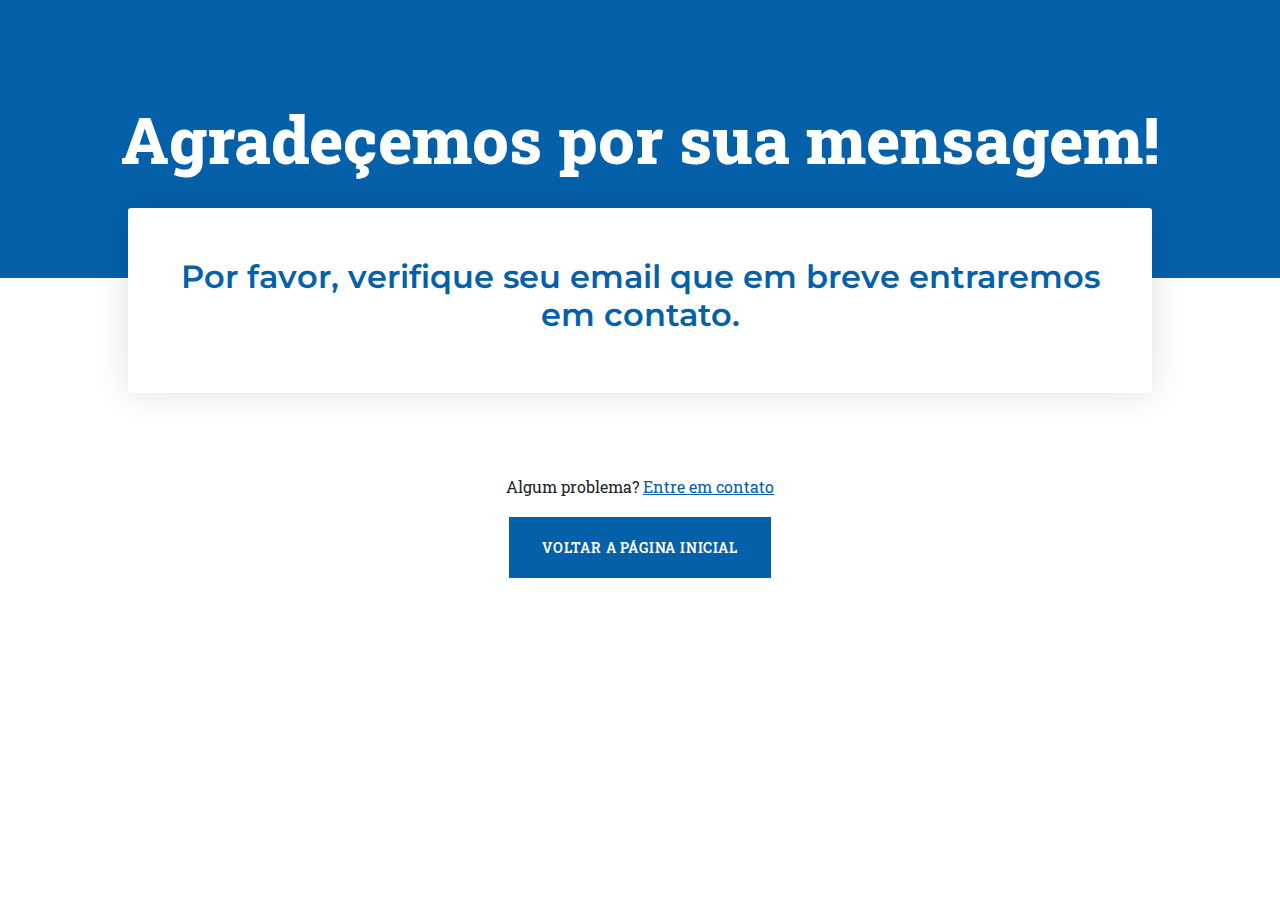
==== registro.html @ 8c332ca9 "registro.html, style.css updted via vscode PC:2" ====
<!DOCTYPE html>
<html lang="en">

<head>
    <meta charset="UTF-8">
    <meta name="viewport" content="width=device-width, initial-scale=1.0">
    <title>Obrigado pelo seu contato!</title>
    <!-- Icon-->
    <link rel="icon" type="image" href="assets/blue-icon-mtfiscal.png" />
    <!-- CSS / Bootstrap -->
    <link href="css/styles.css" rel="stylesheet" />
    <!-- Google fonts-->
    <link href="https://fonts.googleapis.com/css?family=Montserrat:400,700" rel="stylesheet" type="text/css" />
    <link href="https://fonts.googleapis.com/css?family=Roboto+Slab:400,100,300,700" rel="stylesheet" type="text/css" />
    <script defer>
        !function (f, b, e, v, n, t, s) {
            if (f.fbq) return; n = f.fbq = function () {
                n.callMethod ?
                    n.callMethod.apply(n, arguments) : n.queue.push(arguments)
            };
            if (!f._fbq) f._fbq = n; n.push = n; n.loaded = !0; n.version = '2.0';
            n.queue = []; t = b.createElement(e); t.async = !0;
            t.src = v; s = b.getElementsByTagName(e)[0];
            s.parentNode.insertBefore(t, s)
        }(window, document, 'script',
            'https://connect.facebook.net/en_US/fbevents.js');
        fbq('init', '239239482577575');
        fbq('track', 'PageView');
    </script>
    <noscript><img height="1" width="1" style="display:none"
            src="https://www.facebook.com/tr?id=239239482577575&ev=PageView&noscript=1" /></noscript>
    <!-- End Meta Pixel Code -->
</head>

<body>
    <main>
        <div class="thankyou-page">
            <div class="_header">
                <h1>Agradeçemos por sua mensagem!</h1>
            </div>
            <div class="_body">
                <div class="_box">
                    <h2>
                      Por favor, verifique seu email que em breve entraremos em contato.
                    </h2>
                </div>
            </div>
        </div>
    </main>
    <footer>
        <div class="_footer">
            <p>Algum problema? <a href="https://www.instagram.com/mtfiscal/">Entre em contato</a> </p>
            <a class="btn" href="./index.html">Voltar a página inicial</a>
        </div>
    </footer>

</body>

</html>
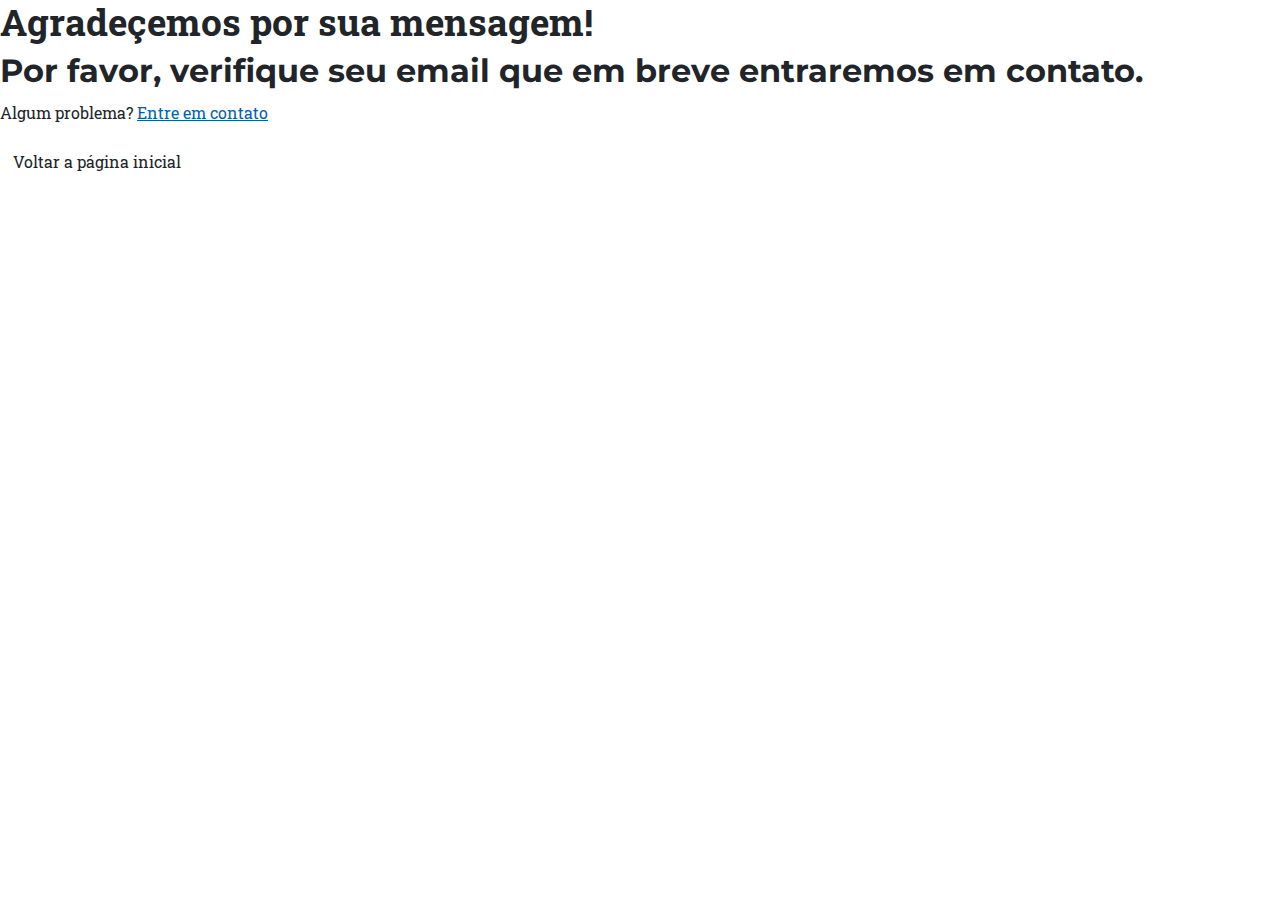
==== commit 5b1fbb5b: "Updated via vscode PC:1" ====
--- a/registro.html
+++ b/registro.html
@@ -8,7 +8,7 @@
     <!-- Icon-->
     <link rel="icon" type="image" href="assets/blue-icon-mtfiscal.png" />
     <!-- CSS / Bootstrap -->
-    <link href="css/styles.css" rel="stylesheet" />
+    <link href="css/styles.css" rel="stylesheet"/>
     <!-- Google fonts-->
     <link href="https://fonts.googleapis.com/css?family=Montserrat:400,700" rel="stylesheet" type="text/css" />
     <link href="https://fonts.googleapis.com/css?family=Roboto+Slab:400,100,300,700" rel="stylesheet" type="text/css" />
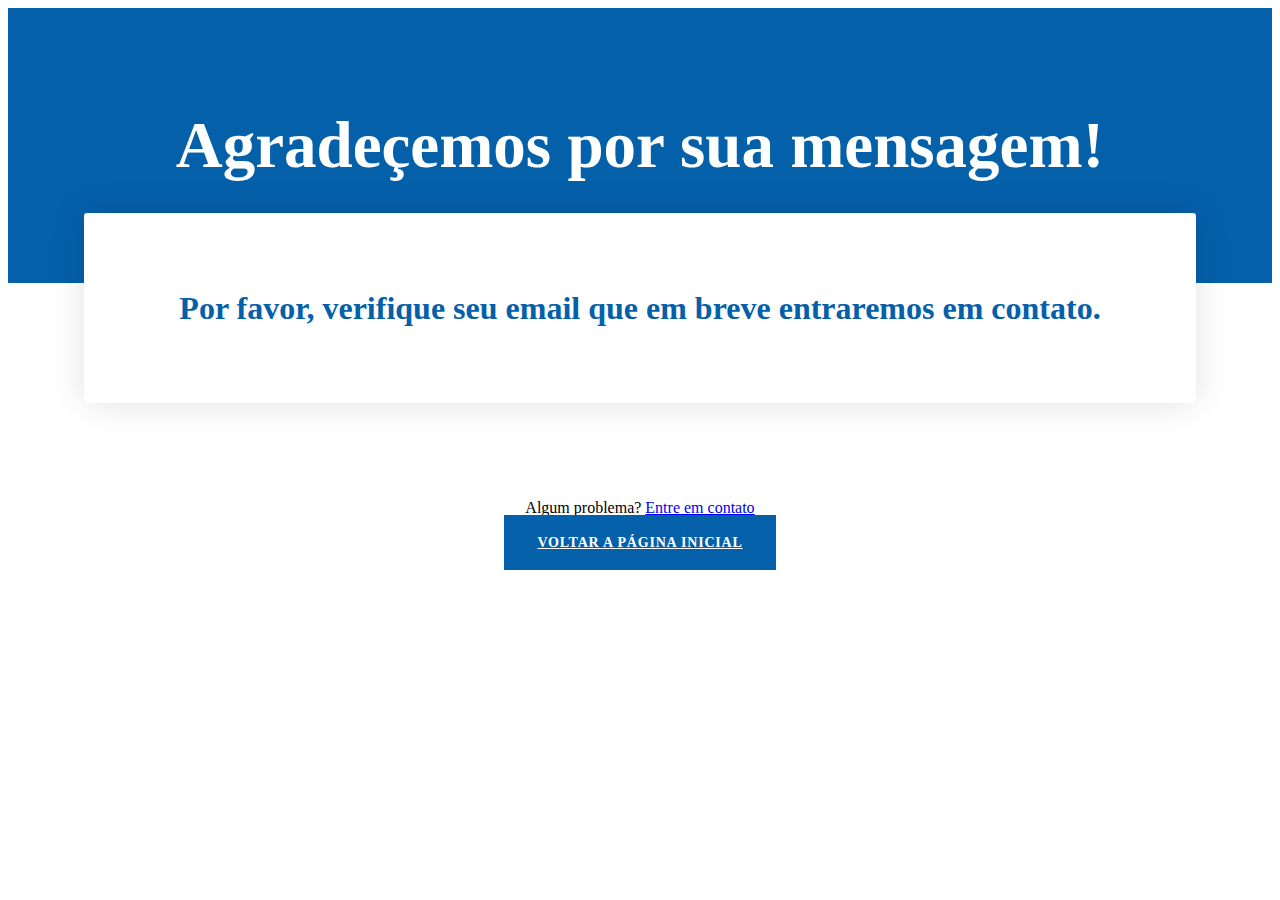
==== commit 5fbc2e45: "Updated via vscode PC:1" ====
--- a/registro.html
+++ b/registro.html
@@ -8,7 +8,7 @@
     <!-- Icon-->
     <link rel="icon" type="image" href="assets/blue-icon-mtfiscal.png" />
     <!-- CSS / Bootstrap -->
-    <link href="css/styles.css" rel="stylesheet"/>
+    <link href="./css/registro.css" rel="stylesheet"/>
     <!-- Google fonts-->
     <link href="https://fonts.googleapis.com/css?family=Montserrat:400,700" rel="stylesheet" type="text/css" />
     <link href="https://fonts.googleapis.com/css?family=Roboto+Slab:400,100,300,700" rel="stylesheet" type="text/css" />
--- a/css/registro.css
+++ b/css/registro.css
@@ -0,0 +1,57 @@
+
+.thankyou-page ._header {
+    background: #0560aa;
+    padding: 100px 30px;
+    text-align: center;
+  }
+  
+  .thankyou-page ._header h1 {
+    font-size: 65px;
+    font-weight: 800;
+    color: white;
+    margin: 0;
+  }
+  
+  .thankyou-page ._body {
+    margin: -70px 0 30px;
+  }
+  
+  .thankyou-page ._body ._box {
+    margin: auto;
+    max-width: 80%;
+    padding: 50px;
+    background: white;
+    border-radius: 3px;
+    box-shadow: 0 0 35px rgba(10, 10, 10, 0.12);
+    -moz-box-shadow: 0 0 35px rgba(10, 10, 10, 0.12);
+    -webkit-box-shadow: 0 0 35px rgba(10, 10, 10, 0.12);
+  }
+  
+  .thankyou-page ._body ._box h2 {
+    font-size: 32px;
+    font-weight: 600;
+    color: #0560AA;
+    text-align: center;
+  }
+  
+  ._footer {
+    text-align: center;
+    padding: 50px 30px;
+  }
+  
+  ._footer .btn {
+    background: #0560aa;
+    color: #fff;
+    border: 0;
+    font-size: 14px;
+    font-weight: 600;
+    border-radius: 0;
+    letter-spacing: 0.8px;
+    padding: 20px 33px;
+    text-transform: uppercase;
+  }
+  
+  ._footer .btn:hover{
+    background-color: #fff;
+    color: #0560AA;
+  }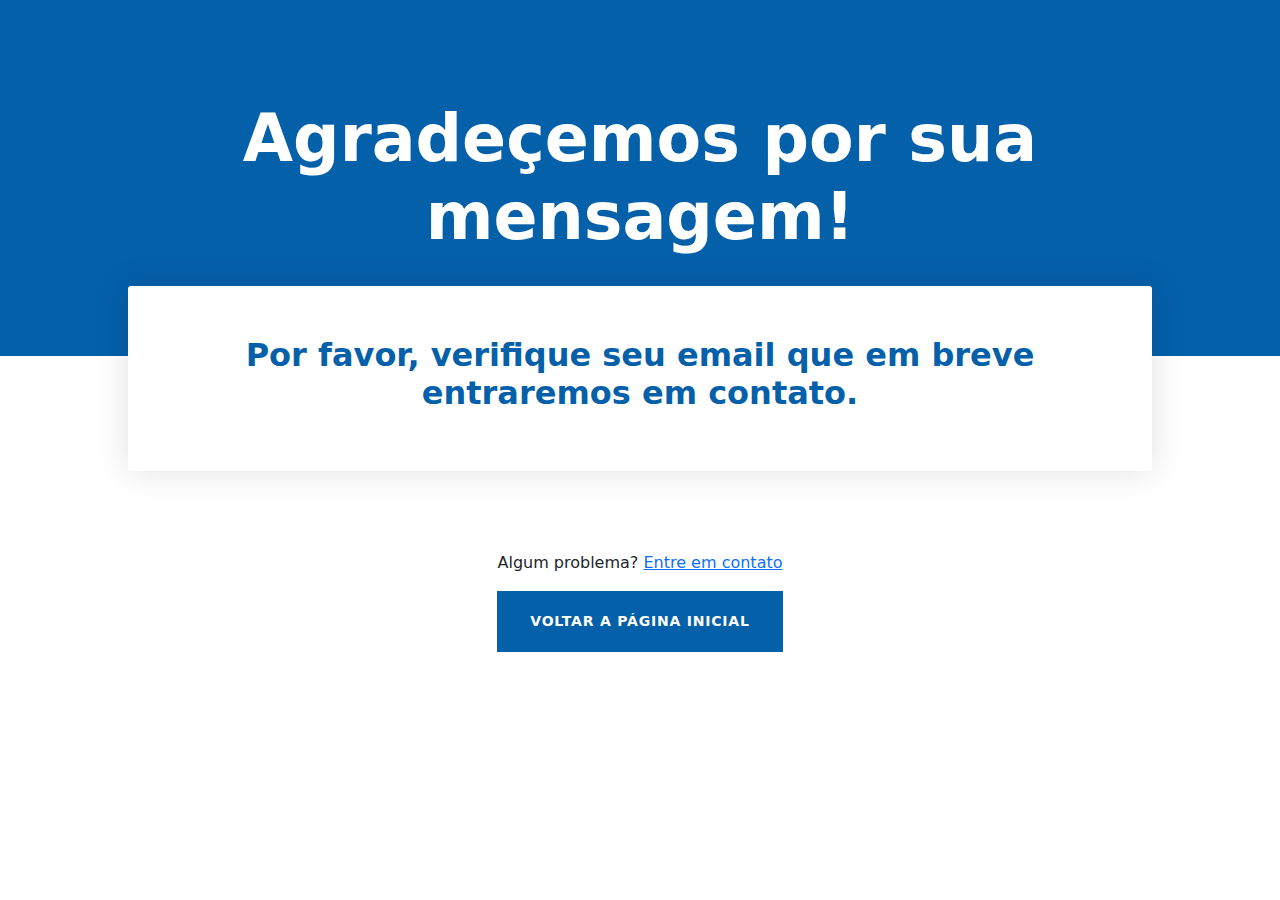
==== commit a6a3d4ac: "Updated via vscode PC:1" ====
--- a/registro.html
+++ b/registro.html
@@ -8,7 +8,7 @@
     <!-- Icon-->
     <link rel="icon" type="image" href="assets/blue-icon-mtfiscal.png" />
     <!-- CSS / Bootstrap -->
-    <link href="./css/registro.css" rel="stylesheet"/>
+    <link href="./css/registro.css" rel="stylesheet" />
     <!-- Google fonts-->
     <link href="https://fonts.googleapis.com/css?family=Montserrat:400,700" rel="stylesheet" type="text/css" />
     <link href="https://fonts.googleapis.com/css?family=Roboto+Slab:400,100,300,700" rel="stylesheet" type="text/css" />
@@ -30,6 +30,9 @@
     <noscript><img height="1" width="1" style="display:none"
             src="https://www.facebook.com/tr?id=239239482577575&ev=PageView&noscript=1" /></noscript>
     <!-- End Meta Pixel Code -->
+    <!-- Bootstrap Libraries -->
+    <link href="https://cdn.jsdelivr.net/npm/bootstrap@5.3.3/dist/css/bootstrap.min.css" rel="stylesheet"
+        integrity="sha384-QWTKZyjpPEjISv5WaRU9OFeRpok6YctnYmDr5pNlyT2bRjXh0JMhjY6hW+ALEwIH" crossorigin="anonymous">
 </head>
 
 <body>
@@ -41,7 +44,7 @@
             <div class="_body">
                 <div class="_box">
                     <h2>
-                      Por favor, verifique seu email que em breve entraremos em contato.
+                        Por favor, verifique seu email que em breve entraremos em contato.
                     </h2>
                 </div>
             </div>
@@ -53,6 +56,9 @@
             <a class="btn" href="./index.html">Voltar a página inicial</a>
         </div>
     </footer>
+    <script src="https://cdn.jsdelivr.net/npm/bootstrap@5.3.3/dist/js/bootstrap.bundle.min.js"
+        integrity="sha384-YvpcrYf0tY3lHB60NNkmXc5s9fDVZLESaAA55NDzOxhy9GkcIdslK1eN7N6jIeHz"
+        crossorigin="anonymous"></script>
 
 </body>
 
